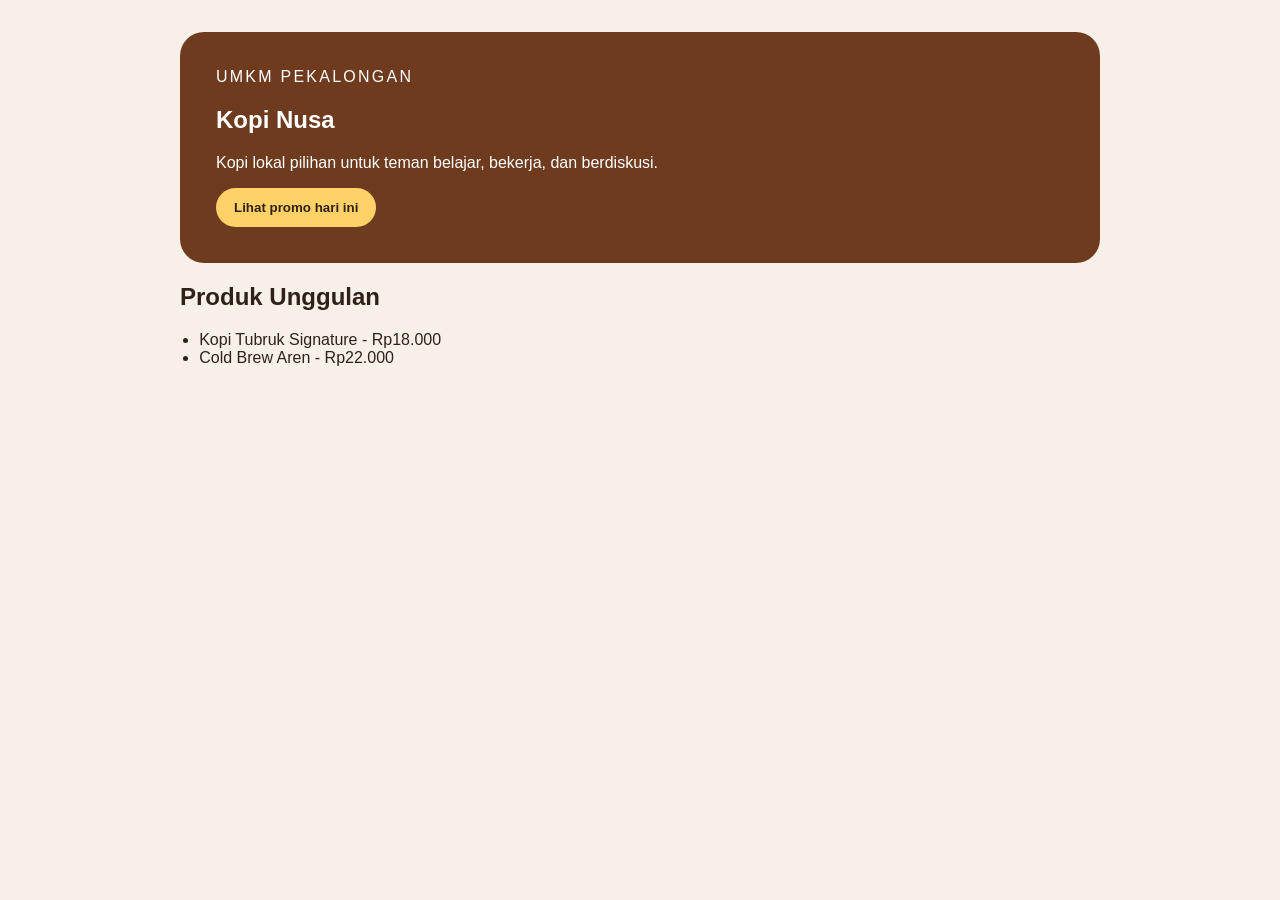
==== index.html @ afa51507 "first commit" ====
<!doctype html>
<html lang="id">
    <head>
        <meta charset="utf-8" />
        <meta name="viewport" content="width=device-width,initial-scale=1" />
        <title>Kopi Nusa - Website UMKM</title>
        <link rel="stylesheet" href="css/style.css" />
</head>
<body>
    <main class="page">
      <section class="hero">
        <p class="eyebrow">UMKM Pekalongan</p>
        <h1>Kopi Nusa</h1>
        <p>Kopi lokal pilihan untuk teman belajar, bekerja, dan berdiskusi.</p>
        <button id="promoButton" type="button">Lihat promo hari ini</button>
      </section>

      <section aria-labelledby="produk-title">
        <h2 id="produk-title">Produk Unggulan</h2>
        <ul class="products">
          <li>Kopi Tubruk Signature - Rp18.000</li>
          <li>Cold Brew Aren - Rp22.000</li>
        </ul>
      </section>
    </main>
    <script src="js/script.js"></script>
  </body>
</html>
---- css/style.css ----
body {
    margin: 0;
    color: #2f2118;
    background: #f6f0e8;
    font-family: Arial, sans-serif;
}

.page {
    max-width: 920px;
    margin: 0 auto;
    padding: 32px 20px;
}

.hero {
    padding: 36px;
    color: white;
    background: #6f3b1f;
    border-radius: 24px;
}

.eyebrow {
    margin: 0 0 8px;
    letter-spacing: 0.14em;
    text-transform: uppercase;
}

.products{
    padding-left: 1.2rem;
}

button{
    padding: 12px 18px;
    color: #2f2118;
    font-weight: 700;
    cursor: pointer;
    background: #ffd166;
    border: 0;
    border-radius: 999px;
}
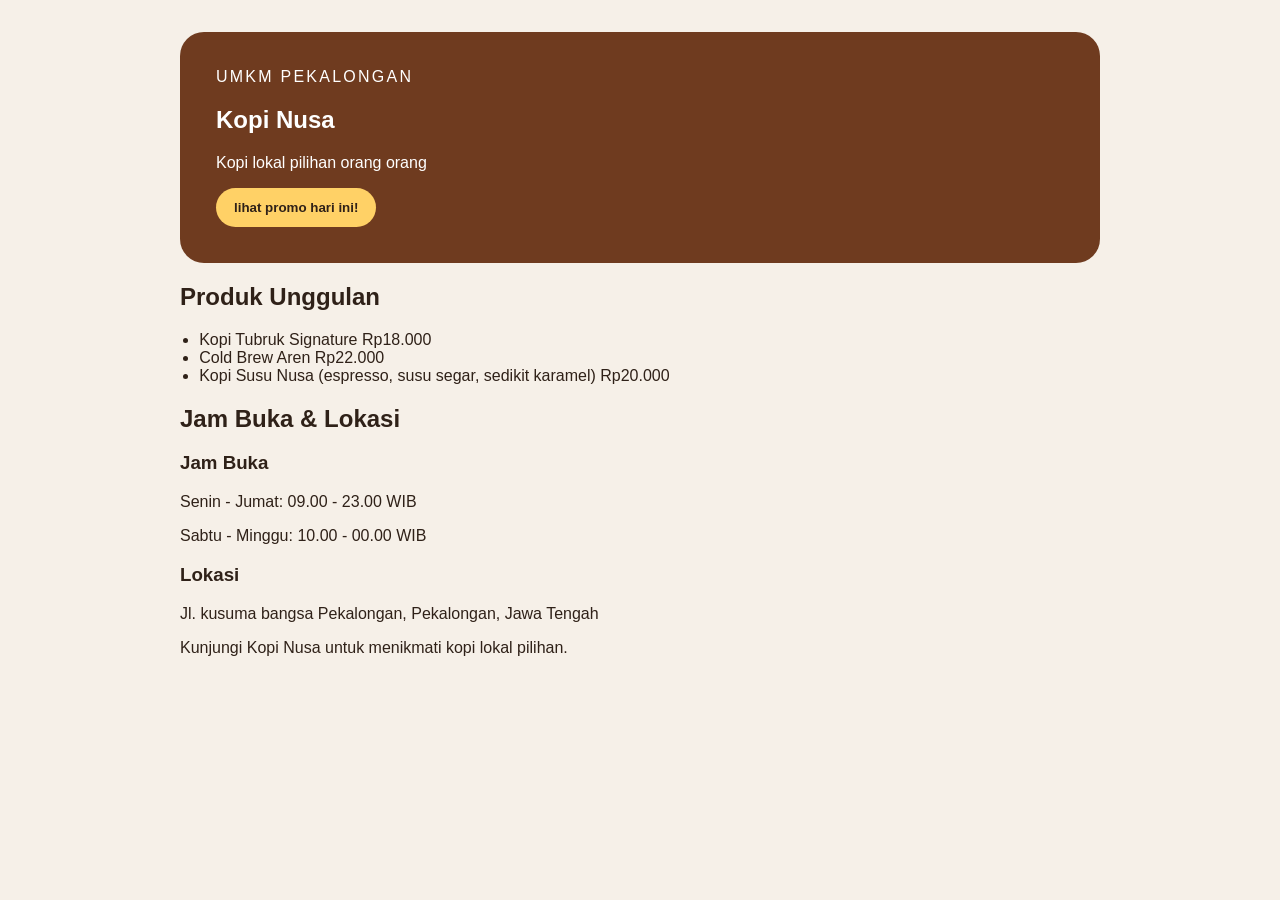
==== commit 1254b46f: "feat: tambah informasi lokasi,jam,promo dan produk UMKM" ====
--- a/index.html
+++ b/index.html
@@ -1,28 +1,52 @@
 <!doctype html>
 <html lang="id">
     <head>
-        <meta charset="utf-8" />
-        <meta name="viewport" content="width=device-width,initial-scale=1" />
+        <meta charset="UTF-8">
+        <meta name="viewport" content="width=device-width, initial-scale=1">
         <title>Kopi Nusa - Website UMKM</title>
-        <link rel="stylesheet" href="css/style.css" />
-</head>
-<body>
-    <main class="page">
-      <section class="hero">
-        <p class="eyebrow">UMKM Pekalongan</p>
-        <h1>Kopi Nusa</h1>
-        <p>Kopi lokal pilihan untuk teman belajar, bekerja, dan berdiskusi.</p>
-        <button id="promoButton" type="button">Lihat promo hari ini</button>
-      </section>
+        <link rel="stylesheet" href="css/style.css">
+     </head>
+    
+    <body>
+        <main class="page">
+            <section class="hero">
+                <p class="eyebrow">umkm Pekalongan</p>
+                <h1 >Kopi Nusa</h1>
+                <p>Kopi lokal pilihan orang orang</p>
+               <button class="promo-button" type="button">lihat promo hari ini!</button>
+               <p class="promo-text">Promo beli 2 gratis 1</p>
 
-      <section aria-labelledby="produk-title">
-        <h2 id="produk-title">Produk Unggulan</h2>
-        <ul class="products">
-          <li>Kopi Tubruk Signature - Rp18.000</li>
-          <li>Cold Brew Aren - Rp22.000</li>
-        </ul>
-      </section>
-    </main>
-    <script src="js/script.js"></script>
-  </body>
+            </section>
+
+            <section aria-labelledby="produk-title">
+                <h2 id="produk-title">Produk Unggulan</h2>
+                <ul class="products">
+                    <li>Kopi Tubruk Signature Rp18.000</li>
+                    <li>Cold Brew Aren Rp22.000</li>
+                    <li>Kopi Susu Nusa (espresso, susu segar, sedikit karamel) Rp20.000</li>
+
+                </ul>
+            </section>
+
+            <section class="info-section" aria-labelledby="info-title">
+                <h2 id="info-title">Jam Buka & Lokasi</h2>
+
+                    <section class="info-container">
+                    <section class="info-card">
+                    <h3>Jam Buka</h3>
+                    <p>Senin - Jumat: 09.00 - 23.00 WIB</p>
+                    <p>Sabtu - Minggu: 10.00 - 00.00 WIB</p>
+                </section>
+
+                <section class="info-card">
+                    <h3>Lokasi</h3>
+                    <p>Jl. kusuma bangsa Pekalongan, Pekalongan, Jawa Tengah</p>
+                     <p>Kunjungi Kopi Nusa untuk menikmati kopi lokal pilihan.</p>
+                </section>
+                
+                </section>
+            </section>
+        </main>
+        <script src="js/scrpit.js"></script>
+    </body>
 </html>
--- a/css/style.css
+++ b/css/style.css
@@ -24,16 +24,26 @@
     text-transform: uppercase;
 }
 
-.products{
+.products {
     padding-left: 1.2rem;
 }
 
-button{
+button {
     padding: 12px 18px;
-    color: #2f2118;
+    color:#2f2118;
     font-weight: 700;
     cursor: pointer;
     background: #ffd166;
     border: 0;
     border-radius: 999px;
+
+}
+.promo-text {
+    display: none;
+    margin-top: 15px;
+    padding: 15px 20px;
+    background: #ffd166;
+    color: #2f2118;
+    border-radius: 12px;
+    font-weight: bold;
 }
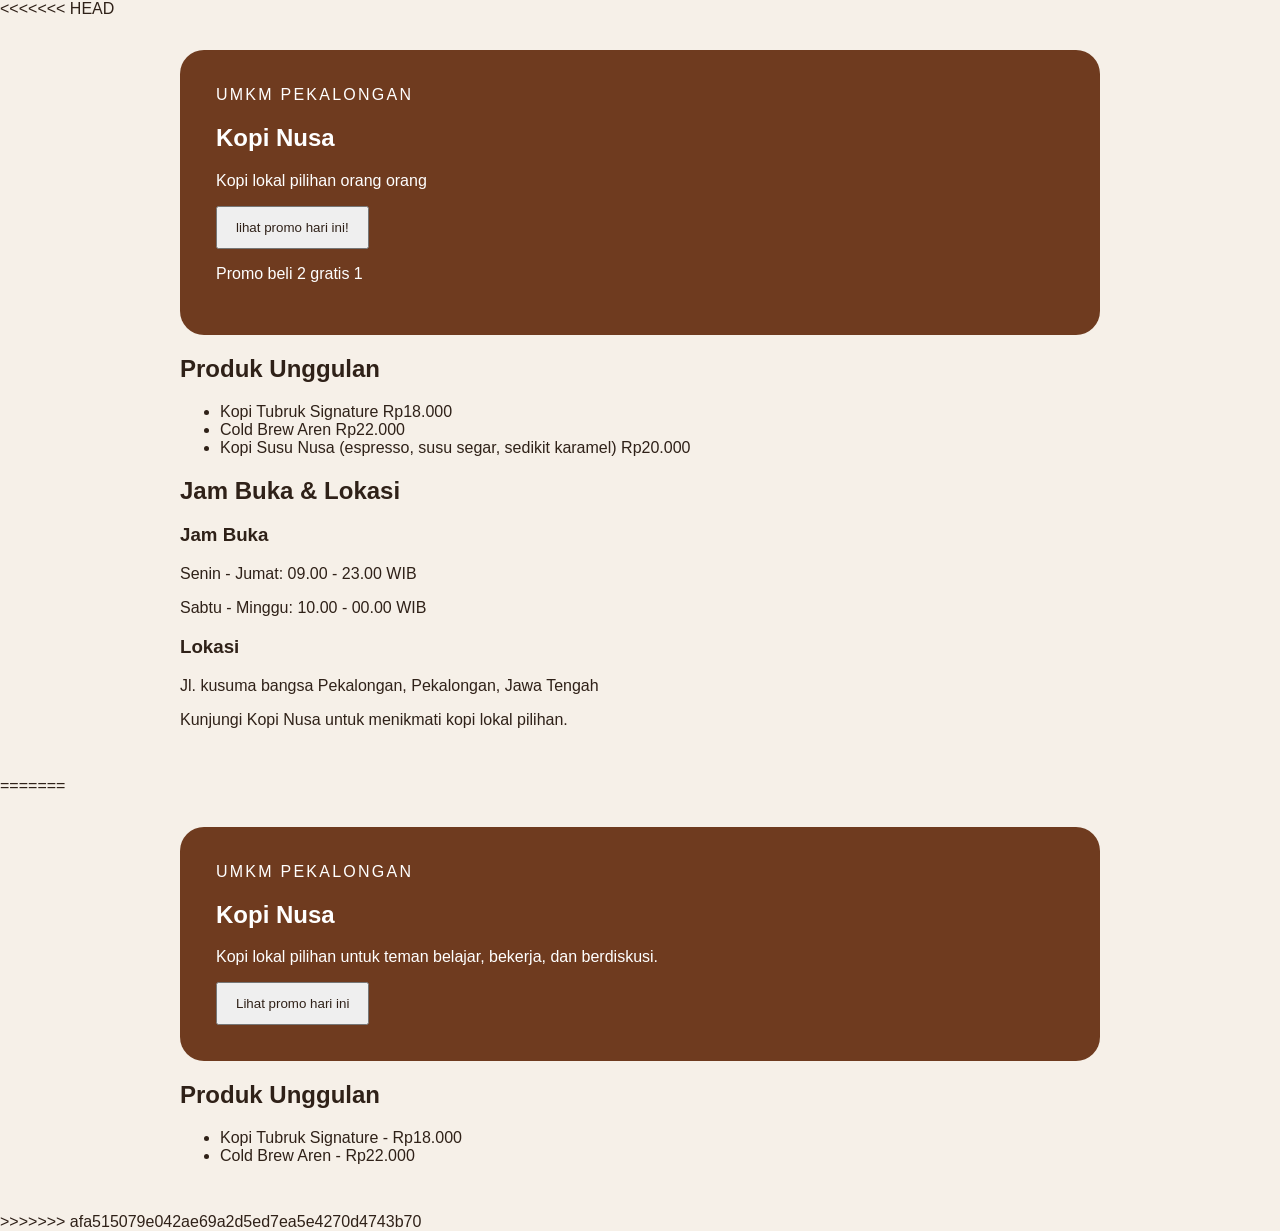
==== commit 40c17d75: "menyelesaikan konflik merge" ====
--- a/index.html
+++ b/index.html
@@ -1,6 +1,7 @@
 <!doctype html>
 <html lang="id">
     <head>
+<<<<<<< HEAD
         <meta charset="UTF-8">
         <meta name="viewport" content="width=device-width, initial-scale=1">
         <title>Kopi Nusa - Website UMKM</title>
@@ -49,4 +50,30 @@
         </main>
         <script src="js/scrpit.js"></script>
     </body>
+=======
+        <meta charset="utf-8" />
+        <meta name="viewport" content="width=device-width,initial-scale=1" />
+        <title>Kopi Nusa - Website UMKM</title>
+        <link rel="stylesheet" href="css/style.css" />
+</head>
+<body>
+    <main class="page">
+      <section class="hero">
+        <p class="eyebrow">UMKM Pekalongan</p>
+        <h1>Kopi Nusa</h1>
+        <p>Kopi lokal pilihan untuk teman belajar, bekerja, dan berdiskusi.</p>
+        <button id="promoButton" type="button">Lihat promo hari ini</button>
+      </section>
+
+      <section aria-labelledby="produk-title">
+        <h2 id="produk-title">Produk Unggulan</h2>
+        <ul class="products">
+          <li>Kopi Tubruk Signature - Rp18.000</li>
+          <li>Cold Brew Aren - Rp22.000</li>
+        </ul>
+      </section>
+    </main>
+    <script src="js/script.js"></script>
+  </body>
+>>>>>>> afa515079e042ae69a2d5ed7ea5e4270d4743b70
 </html>
--- a/css/style.css
+++ b/css/style.css
@@ -24,6 +24,7 @@
     text-transform: uppercase;
 }
 
+<<<<<<< HEAD
 .products {
     padding-left: 1.2rem;
 }
@@ -31,11 +32,21 @@
 button {
     padding: 12px 18px;
     color:#2f2118;
+=======
+.products{
+    padding-left: 1.2rem;
+}
+
+button{
+    padding: 12px 18px;
+    color: #2f2118;
+>>>>>>> afa515079e042ae69a2d5ed7ea5e4270d4743b70
     font-weight: 700;
     cursor: pointer;
     background: #ffd166;
     border: 0;
     border-radius: 999px;
+<<<<<<< HEAD
 
 }
 .promo-text {
@@ -46,4 +57,6 @@
     color: #2f2118;
     border-radius: 12px;
     font-weight: bold;
+=======
+>>>>>>> afa515079e042ae69a2d5ed7ea5e4270d4743b70
 }
--- a/css/style.css
+++ b/css/style.css
@@ -24,6 +24,7 @@
     text-transform: uppercase;
 }
 
+<<<<<<< HEAD
 .products {
     padding-left: 1.2rem;
 }
@@ -31,11 +32,21 @@
 button {
     padding: 12px 18px;
     color:#2f2118;
+=======
+.products{
+    padding-left: 1.2rem;
+}
+
+button{
+    padding: 12px 18px;
+    color: #2f2118;
+>>>>>>> afa515079e042ae69a2d5ed7ea5e4270d4743b70
     font-weight: 700;
     cursor: pointer;
     background: #ffd166;
     border: 0;
     border-radius: 999px;
+<<<<<<< HEAD
 
 }
 .promo-text {
@@ -46,4 +57,6 @@
     color: #2f2118;
     border-radius: 12px;
     font-weight: bold;
+=======
+>>>>>>> afa515079e042ae69a2d5ed7ea5e4270d4743b70
 }
